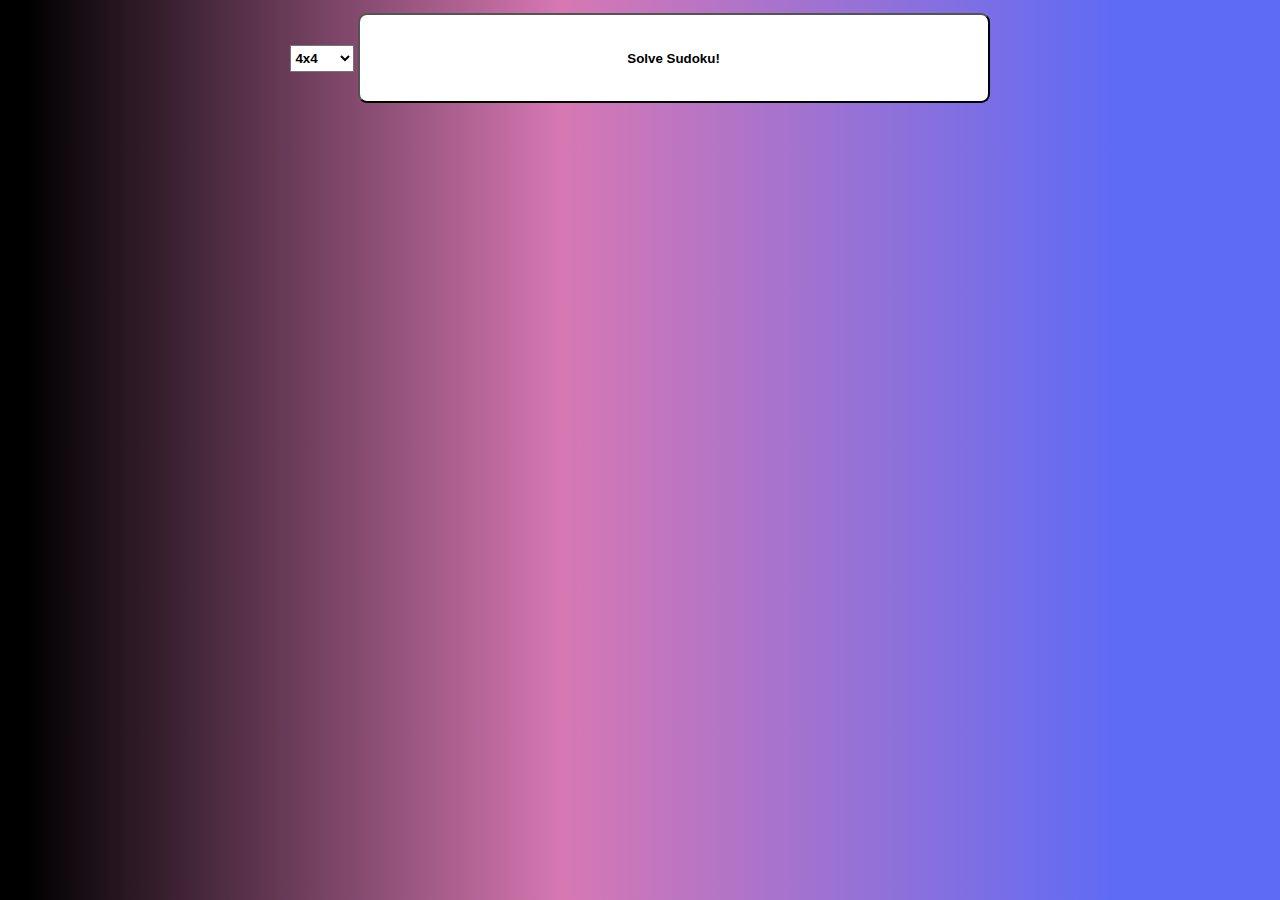
==== index.html @ af39dcd7 "Create index.html" ====
<!DOCTYPE html>
<html>
    <head>
        <link rel="stylesheet" href="sud.css">
        <title>Solve a Sudoku</title>
    </head>
    <body>
        <center>
            <select id="mysudoku">
                <option value="22">4x4</option>
                <option value="23">6x6</option>
                <option value="24">8x8</option>
                <option value="33">9x9</option>
            </select>
            <button id="startSudoku" onclick="startSudoku()">Solve Sudoku!</button>
            <br>
            <div id="sudokuTimer"><i>Time Taken</i>:<b> 0 </b>Seconds</div>
            <br>
            <table id="sudoku"></table>
            <br>
            <div id="controls">
                <button id="btn1" onclick="fillSudoku(1)">1</button>
                <button id="btn2" onclick="fillSudoku(2)">2</button>
                <button id="btn3" onclick="fillSudoku(3)">3</button>
                <button id="btn4" onclick="fillSudoku(4)">4</button>
                <button id="btn5" onclick="fillSudoku(5)">5</button>
                <br>
                <button id="btn6" onclick="fillSudoku(6)">6</button>
                <button id="btn7" onclick="fillSudoku(7)">7</button>
                <button id="btn8" onclick="fillSudoku(8)">8</button>
                <button id="btn9" onclick="fillSudoku(9)">9</button>
                <button id="doneSudoku" onclick="doneSudoku()">&#10004;</button>
                <button id="stopSudoku" onclick="stopSudoku()">&#10060;</button>
            </div>
            <input id="curr_x" type="hidden"/>
            <input id="curr_y" type="hidden"/>
        </center>
        
        
    </body>
    <script src="sud.js"></script>
</html>
---- sud.css ----
body {
    color : green;
    background-image: linear-gradient(90deg, #000000 1.98%, #D778B3 43.89%, #5E6BF5 87.36%);
}

center{
}

#mysudoku {
    width : 5%;
    height : 3vmin;
    font-weight : bold;
    margin-bottom : 5px;
    background-color : white;
}

#startSudoku {
    width : 100%;
    height : 10vmin;
    margin-top : 5px;
    font-weight : bold;
    border-radius : 9px;
    background-color : white;
    width: 50%;
}

#sudokuTimer {
    width : 100%;
    display : none;
    color : rgb(237, 154, 0);
    font-size : 5vmin;
    text-align : center;
    background-image: linear-gradient(90deg, #21201d 1.98%, #040303 43.89%, #000c92 87.36%);
        background-clip: text;
        -webkit-background-clip: text;
        color: transparent;
}

table {
    margin : auto;
    text-align : center;
    table-layout : fixed;
    border : thick solid white;
    border-collapse : collapse;
}
td {
    width : 10vmin;
    border : 1px solid white;
}
tr {
    height : 10vmin;
    font-size : 5vmin;
}

#controls {
    margin : 3px;
    display : none;
    text-align : center;
}

#controls button {
    margin : 3px;
    color : black;
    height : 9vmin;
    border-radius : 11px;
    background-color : white;
}

button:focus, button:active {
    outline : none;
}
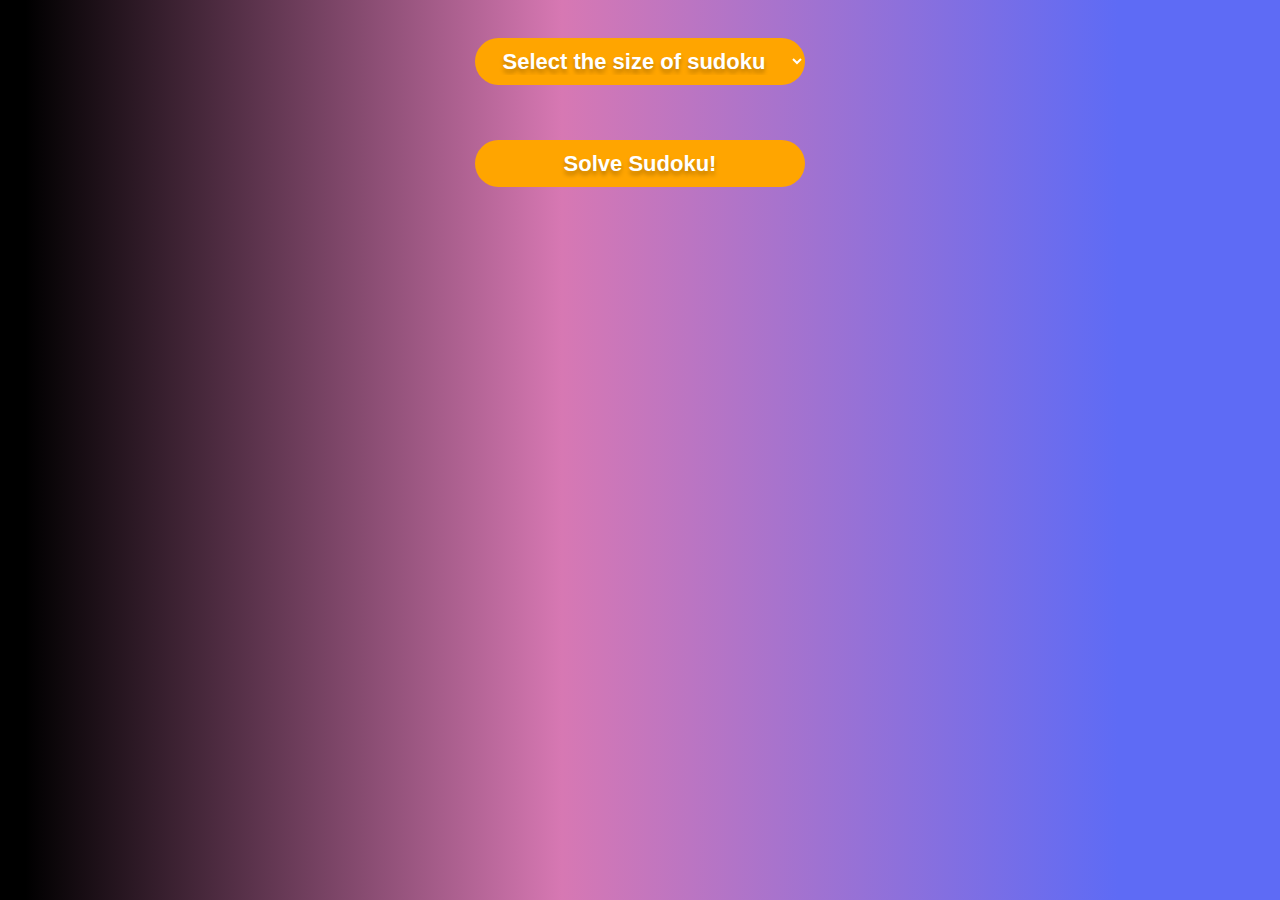
==== commit fa669185: "Update index.html" ====
--- a/index.html
+++ b/index.html
@@ -6,13 +6,20 @@
     </head>
     <body>
         <center>
-            <select id="mysudoku">
-                <option value="22">4x4</option>
-                <option value="23">6x6</option>
-                <option value="24">8x8</option>
-                <option value="33">9x9</option>
-            </select>
-            <button id="startSudoku" onclick="startSudoku()">Solve Sudoku!</button>
+            <div class="center">
+                <img src="logo.jpg" alt="" id="img">
+                <select id="mysudoku">
+                    <option value="22" style="text-align: center;">Select the size of sudoku</option>
+                    <option value="22">4x4</option>
+                    <option value="23">6x6</option>
+                    <option value="24">8x8</option>
+                    <option value="33">9x9</option>
+                </select>
+                <div class="btns">
+                    <button id="startSudoku" onclick="startSudoku()">Solve Sudoku!</button>
+                </div>    
+            </div>
+            
             <br>
             <div id="sudokuTimer"><i>Time Taken</i>:<b> 0 </b>Seconds</div>
             <br>
--- a/sud.css
+++ b/sud.css
@@ -1,17 +1,77 @@
 body {
-    color : green;
     background-image: linear-gradient(90deg, #000000 1.98%, #D778B3 43.89%, #5E6BF5 87.36%);
+    
 }
 
-center{
+
+.center{
+    display: flex;
+    flex-direction: column;
+    justify-content: center;
+    margin: auto;
+    width: 50%;
+    padding: 30px;
+
+}
+
+
+.btns{
+    display: flex;
+    flex-direction: column;
+    width: 530px;
+    /* height: 47px; */
+    margin: 0 auto;
+    margin-top: 50px;
+    row-gap: 20px;
+    padding: 5px;
+}
+
+button, #mysudoku{
+    cursor: pointer;
+
+}
+
+.btn{
+    display: block;
+    margin: 0 auto;
+    width: 330px;
+    height: 47px;
+    background: #FFA500;
+    border-radius: 52px;
+    border: none;
+    /* box-shadow: 0px 1px 3px; */
+    font-family: 'Montserrat', sans-serif;
+    font-weight: 600;
+    font-size: 22px;
+    color: #FFFFFF;
+    text-shadow: 0 4px 4px rgba(0, 0, 0, 0.25);
+    
 }
 
 #mysudoku {
     width : 5%;
-    height : 3vmin;
     font-weight : bold;
     margin-bottom : 5px;
     background-color : white;
+    display: block;
+    margin: 0 auto;
+    width: 330px;
+    height: 47px;
+    background: #FFA500;
+    border-radius: 52px;
+    border: none;
+    /* box-shadow: 0px 1px 3px; */
+    font-family: 'Montserrat', sans-serif;
+    font-weight: 600;
+    font-size: 22px;
+    color: #FFFFFF;
+    text-shadow: 0 4px 4px rgba(0, 0, 0, 0.25);
+}
+
+img{
+    margin: auto;
+    width: 20%;
+    border-radius: 50%;
 }
 
 #startSudoku {
@@ -22,6 +82,19 @@
     border-radius : 9px;
     background-color : white;
     width: 50%;
+    display: block;
+    margin: 0 auto;
+    width: 330px;
+    height: 47px;
+    background: #FFA500;
+    border-radius: 52px;
+    border: none;
+    /* box-shadow: 0px 1px 3px; */
+    font-family: 'Montserrat', sans-serif;
+    font-weight: 600;
+    font-size: 22px;
+    color: #FFFFFF;
+    text-shadow: 0 4px 4px rgba(0, 0, 0, 0.25);
 }
 
 #sudokuTimer {
@@ -30,7 +103,7 @@
     color : rgb(237, 154, 0);
     font-size : 5vmin;
     text-align : center;
-    background-image: linear-gradient(90deg, #21201d 1.98%, #040303 43.89%, #000c92 87.36%);
+    background-image: linear-gradient(90deg, #000000 1.98%, #780068 43.89%, #a4a4a4 87.36%);
         background-clip: text;
         -webkit-background-clip: text;
         color: transparent;
@@ -59,9 +132,8 @@
 }
 
 #controls button {
-    margin : 3px;
+    margin : 15px;
     color : black;
-    height : 9vmin;
     border-radius : 11px;
     background-color : white;
 }
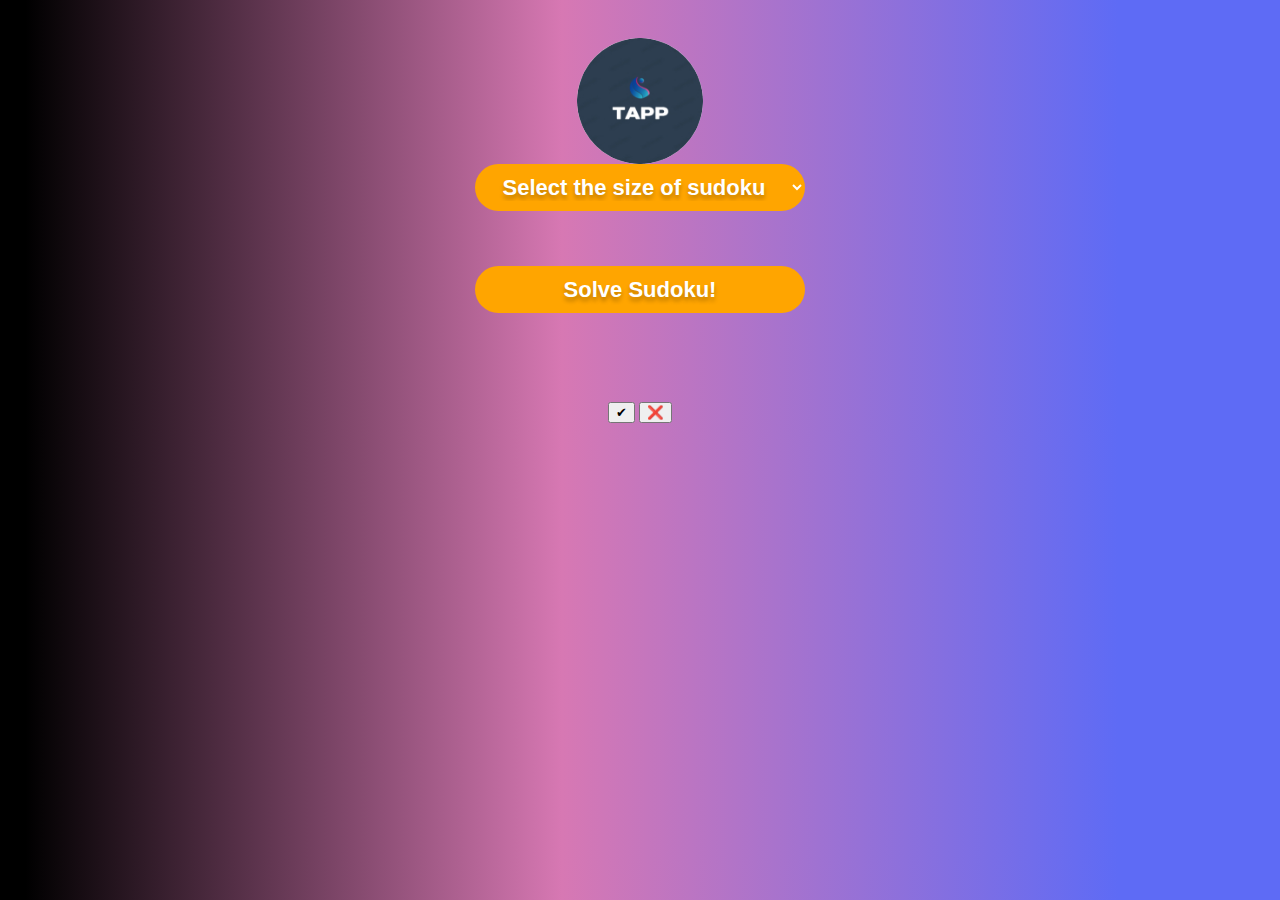
==== commit 998fcaf8: "Update index.html" ====
--- a/index.html
+++ b/index.html
@@ -36,9 +36,10 @@
                 <button id="btn7" onclick="fillSudoku(7)">7</button>
                 <button id="btn8" onclick="fillSudoku(8)">8</button>
                 <button id="btn9" onclick="fillSudoku(9)">9</button>
-                <button id="doneSudoku" onclick="doneSudoku()">&#10004;</button>
-                <button id="stopSudoku" onclick="stopSudoku()">&#10060;</button>
+                
             </div>
+            <button id="doneSudoku" onclick="doneSudoku()">&#10004;</button>
+                <button id="stopSudoku" onclick="stopSudoku()">&#10060;</button>    
             <input id="curr_x" type="hidden"/>
             <input id="curr_y" type="hidden"/>
         </center>
